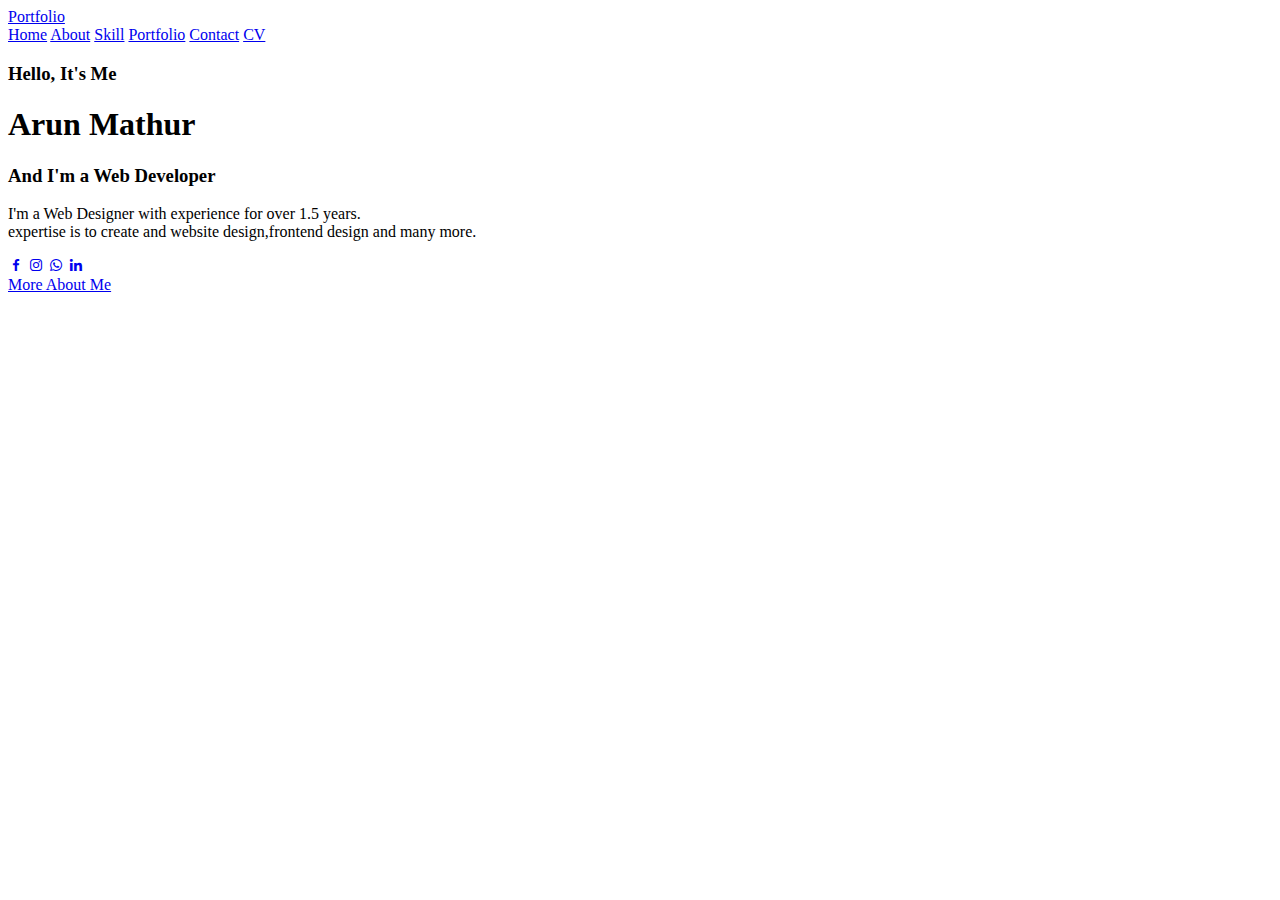
==== index.html @ ad1e429a "Update and rename 02task.html to index.html" ====
<!DOCTYPE html>
<html lang="en">
<head>
    <meta charset="UTF-8">
    <meta http-equiv="X-UA-Compatible" content="IE=edge">
    <meta name="viewport" content="width=device-width, initial-scale=1.0">
    <title>portfolio</title>
   <link rel="stylesheet" href="style02.css">
   <link href='https://unpkg.com/boxicons@2.1.4/css/boxicons.min.css' rel='stylesheet'>
</head>
<body>
    <header class="head">
     <a href="#" class="logo">Portfolio</a>
     <nav class="navbar">
        <a href="#">Home</a>
        <a href="#">About</a>
        <a href="#">Skill</a>
        <a href="#">Portfolio</a>
        <a href="#">Contact</a>
        <a href="#">CV</a>
     </nav>
    </header>
    <section class="home">
        <div class="home-content">
            <h3>Hello, It's Me</h3>
            <h1>Arun <span class="name">Mathur</span></h1>
            <h3>And I'm a <span class="color">Web Developer</span>
            </h3>
            <p>I'm a Web Designer with  experience for over 1.5 years.
                <br>expertise is to create and website design,frontend design and many more.
            </p>
            <div class="home-s">
                <a href="#"><i class='bx bxl-facebook' ></i></a>
                <a href="#"><i class='bx bxl-instagram' ></i></a>
                <a href="#"><i class='bx bxl-whatsapp' ></i></a>
                <a href="#"><i class='bx bxl-linkedin' ></i></a>
            </div>
            <a href="#" class="btn-box">More About Me</a>
        </div>
    </section>
</body>
</html>
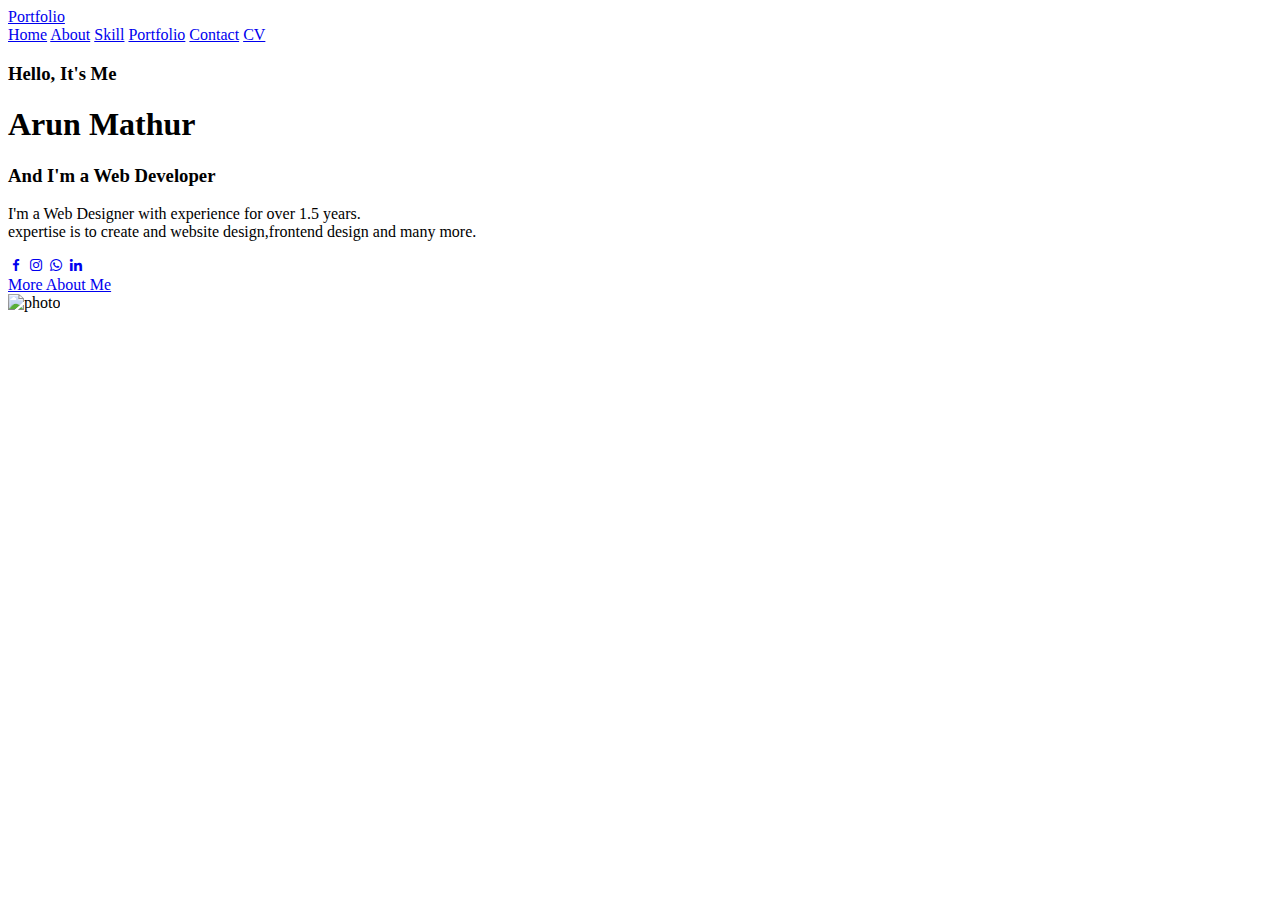
==== commit 03b87aa8: "Update index.html" ====
--- a/index.html
+++ b/index.html
@@ -37,6 +37,9 @@
             </div>
             <a href="#" class="btn-box">More About Me</a>
         </div>
+        <div>
+            <img src="portfolio88.jdg" alt="photo" width="250px">
+        </div>
     </section>
 </body>
 </html>
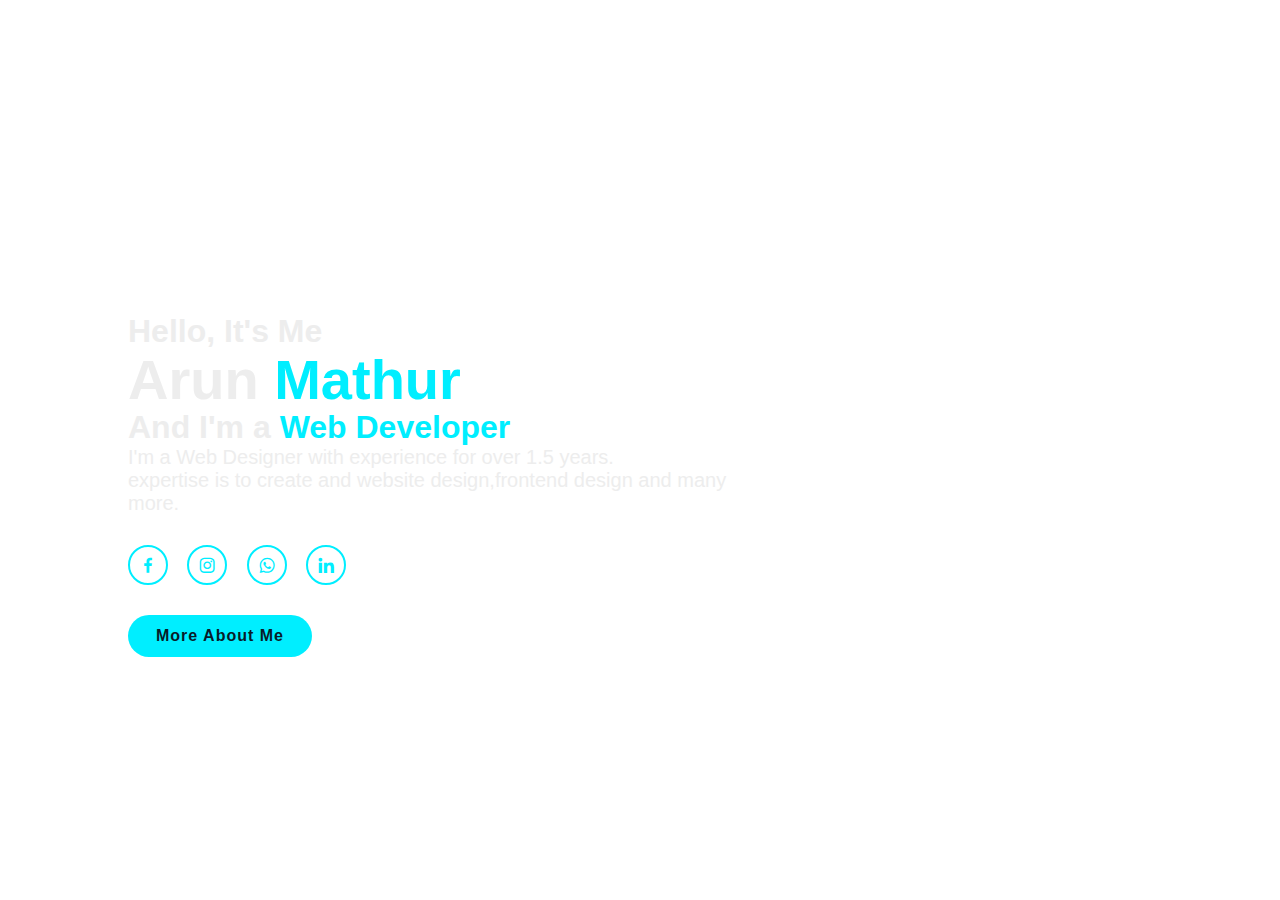
==== commit 742624d2: "Update index.html" ====
--- a/index.html
+++ b/index.html
@@ -37,8 +37,8 @@
             </div>
             <a href="#" class="btn-box">More About Me</a>
         </div>
-        <div>
-            <img src="portfolio88.jdg" alt="photo" width="250px">
+        <div class="imgg">
+            <img src="portfolio88.jpg" alt="photo" width="250px">
         </div>
     </section>
 </body>
--- a/style02.css
+++ b/style02.css
@@ -0,0 +1,132 @@
+*{
+    margin: 0;
+    padding: 0;
+    box-sizing: border-box;
+    font-family: sans-serif;
+}
+body{
+    color: #ededed;
+}
+.head{
+    position: fixed;
+    top: 0;
+    left: 0;
+    width: 100%;
+    padding: 20px 10%;
+    background: transparent;
+    display:flex;
+    justify-content: space-between;
+    align-items: center;
+    z-index: 100;
+}
+.logo{
+    position: relative;
+    font-size: 25px;
+    color: #fff;
+    text-decoration: none;
+    font-weight: 600;
+    
+}
+.navbar a {
+display: inline-block;
+font-size: 25px;
+color: #fff;
+text-decoration: none;
+font-weight: 500;
+margin-left: 35px;
+transition: .3s;
+
+}
+.navbar a:hover{
+    color: #0ef;
+}
+.home{
+    position: relative;
+    width: 100%;
+    justify-content:space-between ;
+    height: 100vh;
+      background:url("portfolioback.png") no-repeat;
+      background-size: cover;
+      background-position: center;
+      display: flex;
+      align-items:center;
+      padding: 70px 10% 0;
+}
+.home-content{
+    max-width: 600px;
+}
+.home-content h3{
+    font-size: 32px;
+    font-weight: 700;
+}
+
+.home-content h1{
+    font-size: 56px;
+    font-weight: 700;
+    margin: -3px 0;
+
+}
+.home-content p{
+    font-size:20px
+}
+.home-s a{
+    display: inline-flex;
+    justify-content: center;
+    align-items: center;
+    width:40px;
+    height:40px;
+    background: transparent;
+    border:2px solid #0ef;
+    border-radius: 50%;
+    font-size:20px;
+    color:#0ef;
+    text-decoration: none;
+    margin:30px 15px 30px 0;
+
+}
+.home-s a:hover{
+    background: #0ef;
+    color:#081b29;
+    box-shadow: 0 0 20px #0ef;
+}
+.btn-box{
+    display:inline-block;
+    padding: 12px 28px;
+    background: #0ef;
+    border-radius: 40px;
+    font-size: 16px;
+    color:#081b29;
+    letter-spacing: 1px;
+    text-decoration: none;
+    font-weight: 600;
+}
+.btn-box:hover{
+    box-shadow: 0 0 5px cyan,
+    0 0 25px cyan,0 0 50px cyan,
+    0 0 100px cyan,0 0 200px cyan
+}
+.name{
+    color: #0ef;
+}
+.color{
+    color:#0ef
+}
+img{
+    max-width: 100%;
+    height: auto;
+    border: 3px solid balck; 
+    box-shadow: 3px 2px 5px rgba(0, 0, 0, 0.3);
+
+}
+.imgg{
+    width: 300px;
+    height: 300px;
+    border-radius: 50%;
+    overflow: hidden;
+
+}
+.imgg img{
+    width: 100%;
+    height: auto;
+    display: block;
+}
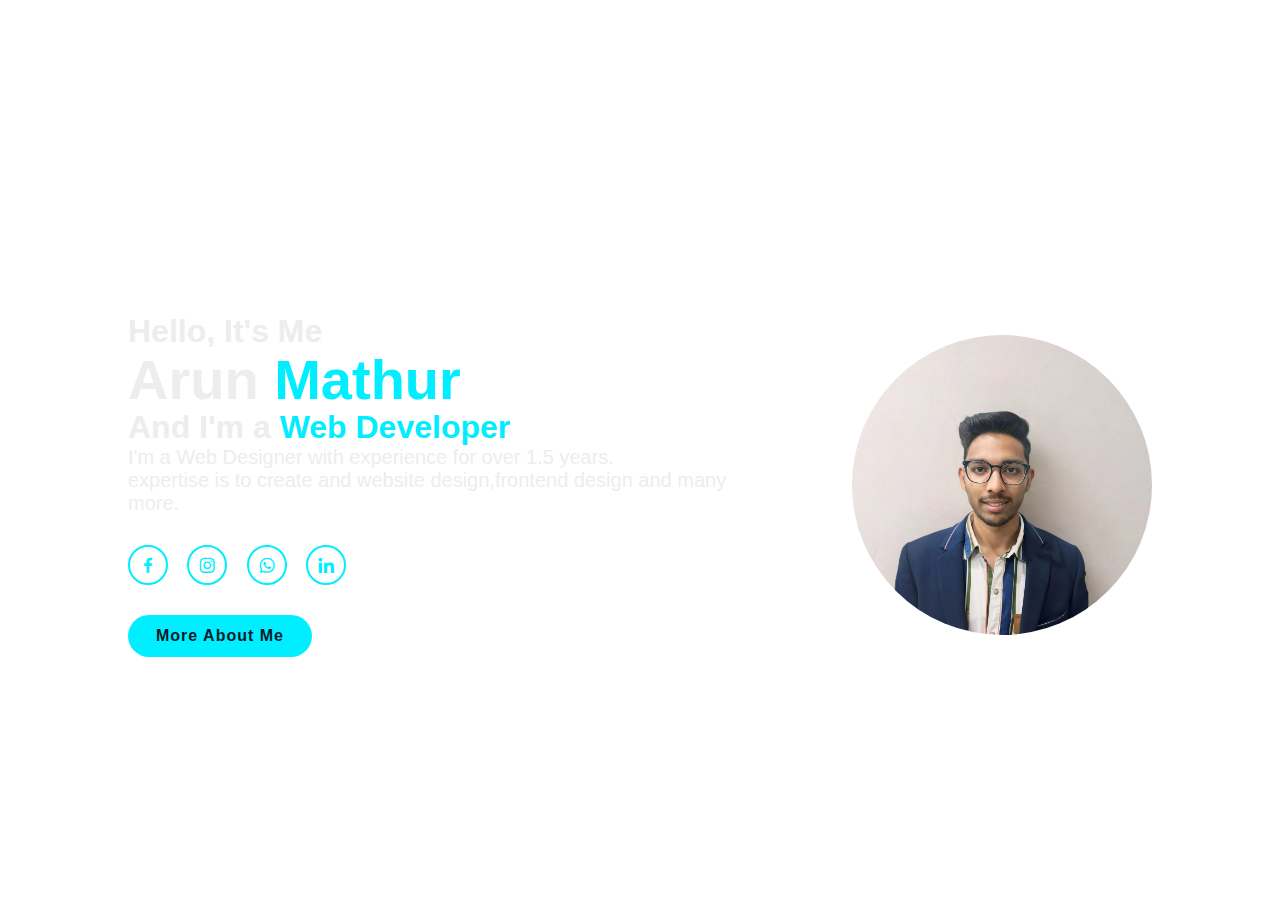
==== commit 58919d2a: "Update index.html" ====
--- a/index.html
+++ b/index.html
@@ -38,7 +38,7 @@
             <a href="#" class="btn-box">More About Me</a>
         </div>
         <div class="imgg">
-            <img src="portfolio88.jpg" alt="photo" width="250px">
+            <img src="portfolio22.png" alt="photo" width="250px">
         </div>
     </section>
 </body>
